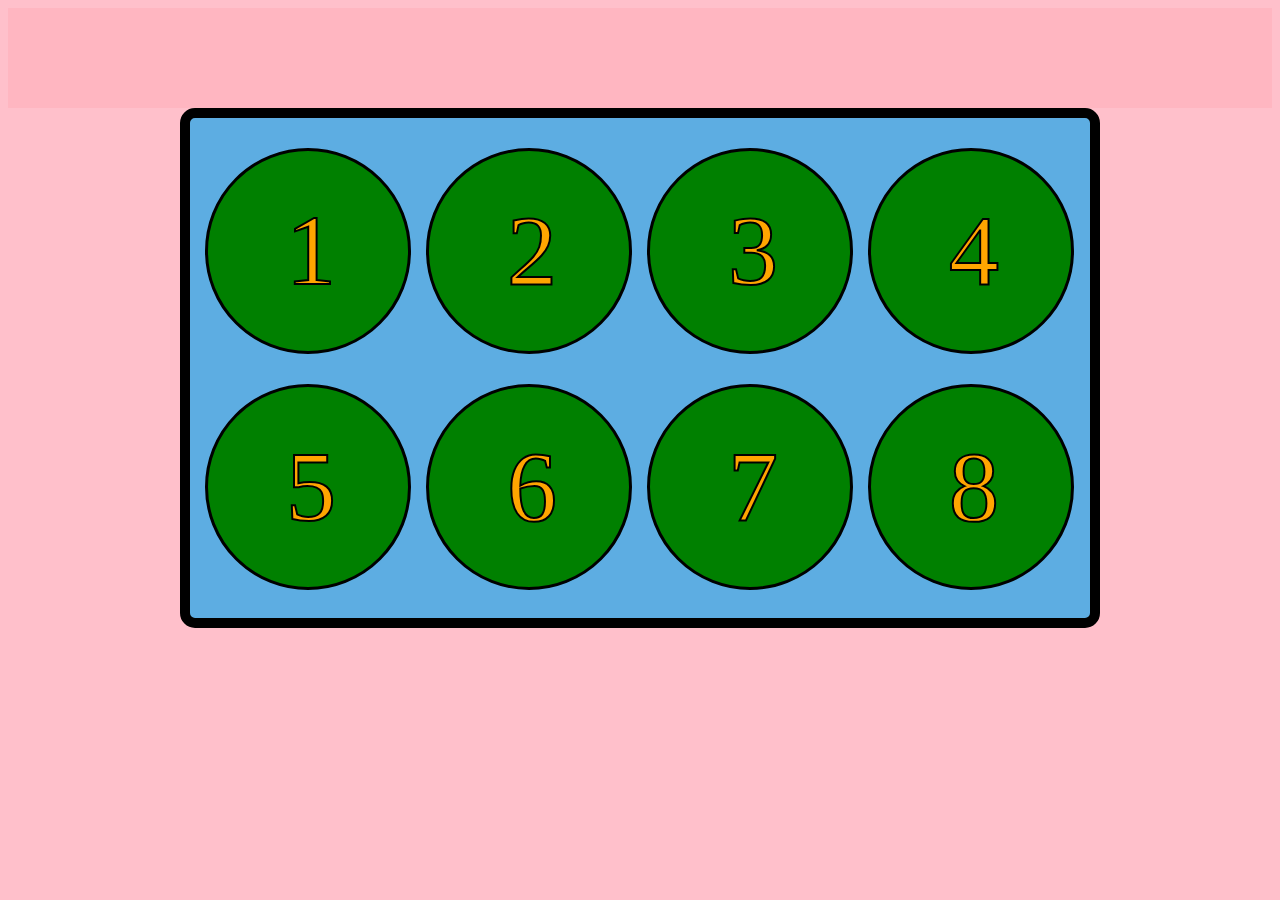
==== index.html @ 6d0f2093 "Add files via upload" ====
<!DOCTYPE html>
<html lang="es-es" dir="ltr">
  <head>
    <meta charset="utf-8">
    <title>portfoli</title>
    <link rel="stylesheet" href="estilo.css" type="text/css">
  </head>
  <body>
<div id="cabecera"></div>
<div id="contenedor">
  <div class="boletes"><p>1</p></div>
  <div class="boletes"><p>2</p></div>
  <div class="boletes"><p>3</p></div>
  <div class="boletes"><p>4</p></div>
  <div class="boletes"><p>5</p></div>
  <div class="boletes"><p>6</p></div>
  <div class="boletes"><p>7</p></div>
  <div class="boletes"><p>8</p></div>
</div>

  </body>
</html>
---- estilo.css ----
body{
  background-color: pink;
}
#cabecera{
  width: auto;
  height: 100px;
  background-color: lightpink;
}
#contenedor{
  background-color: #5DADE2;
  border-radius: 15px;
  border:10px black solid;
  width: 900px;
  height: 500px;
  margin: 0 auto;
}
.boletes{
  border-radius: 50%;
  border:3px black solid;
  height: 200px;
  width: 200px;
  background-color: green;
  float: left;
  margin-top: 30px;
  margin-left: 15px;
}
p{
  color: orange;
  -webkit-text-stroke-width: 2px;
  -webkit-text-stroke-color: black;
  line-height: 0px;
  font-size: 100px;
  margin-left: 78px;
}
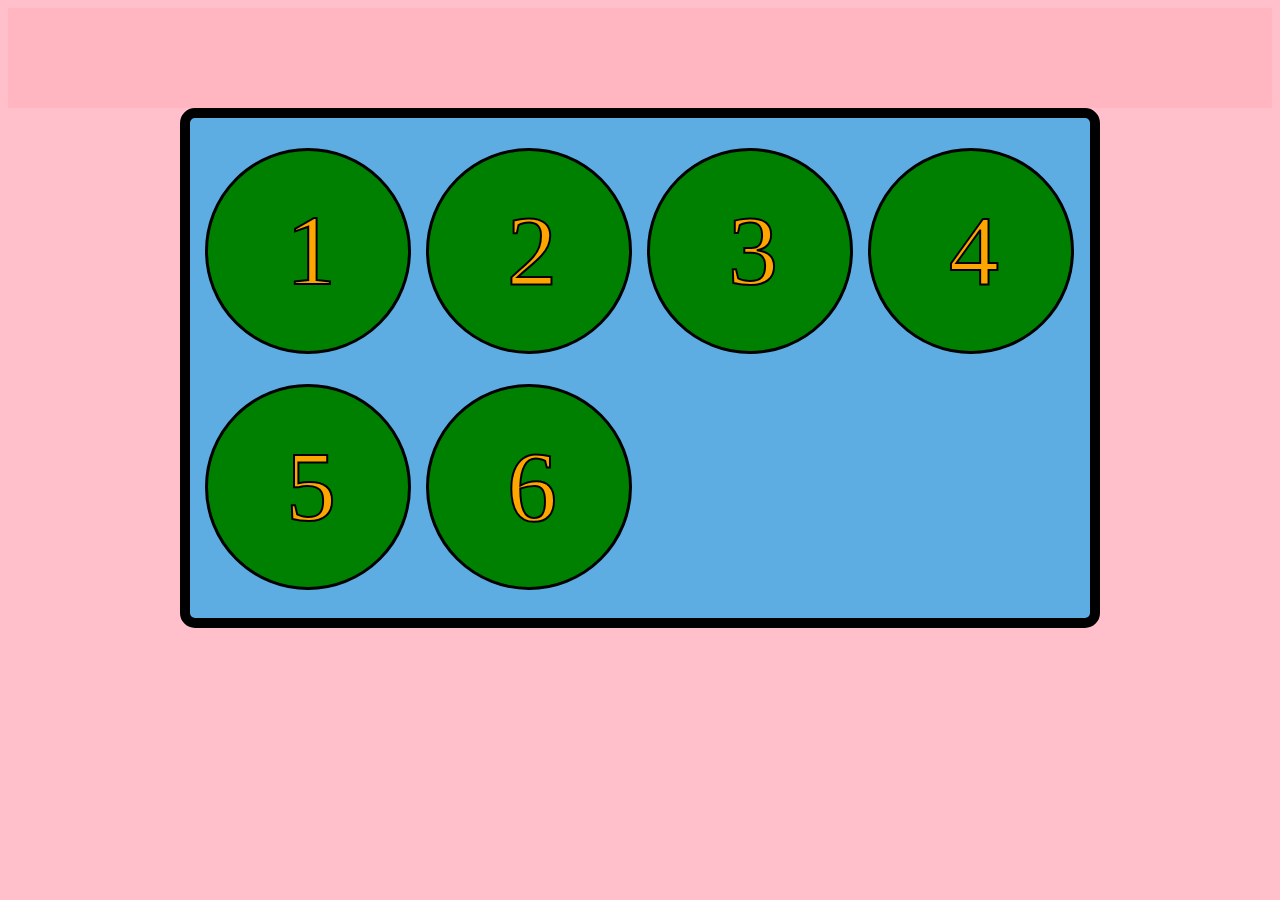
==== commit b09765a2: "Update index.html" ====
--- a/index.html
+++ b/index.html
@@ -8,14 +8,13 @@
   <body>
 <div id="cabecera"></div>
 <div id="contenedor">
-  <div class="boletes"><p>1</p></div>
-  <div class="boletes"><p>2</p></div>
-  <div class="boletes"><p>3</p></div>
-  <div class="boletes"><p>4</p></div>
-  <div class="boletes"><p>5</p></div>
-  <div class="boletes"><p>6</p></div>
-  <div class="boletes"><p>7</p></div>
-  <div class="boletes"><p>8</p></div>
+ <href="miprimerhtml/index.html" target=_blank><div class="boletes"><p>1</p></div></a>
+ <href="calendari/index2.html" target=_blank> <div class="boletes"><p>2</p></div></a>
+ <href="cflor/index.html" target=_blank> <div class="boletes"><p>3</p></div></a>
+ <href="paisatge/index.html" target=_blank> <div class="boletes"><p>4</p></div></a>
+ <href="boletes/index.html" target=_blank> <div class="boletes"><p>5</p></div></a>
+ <href="web/index.html" target=_blank><div class="boletes"><p>6</p></div></a>
+ 
 </div>
 
   </body>
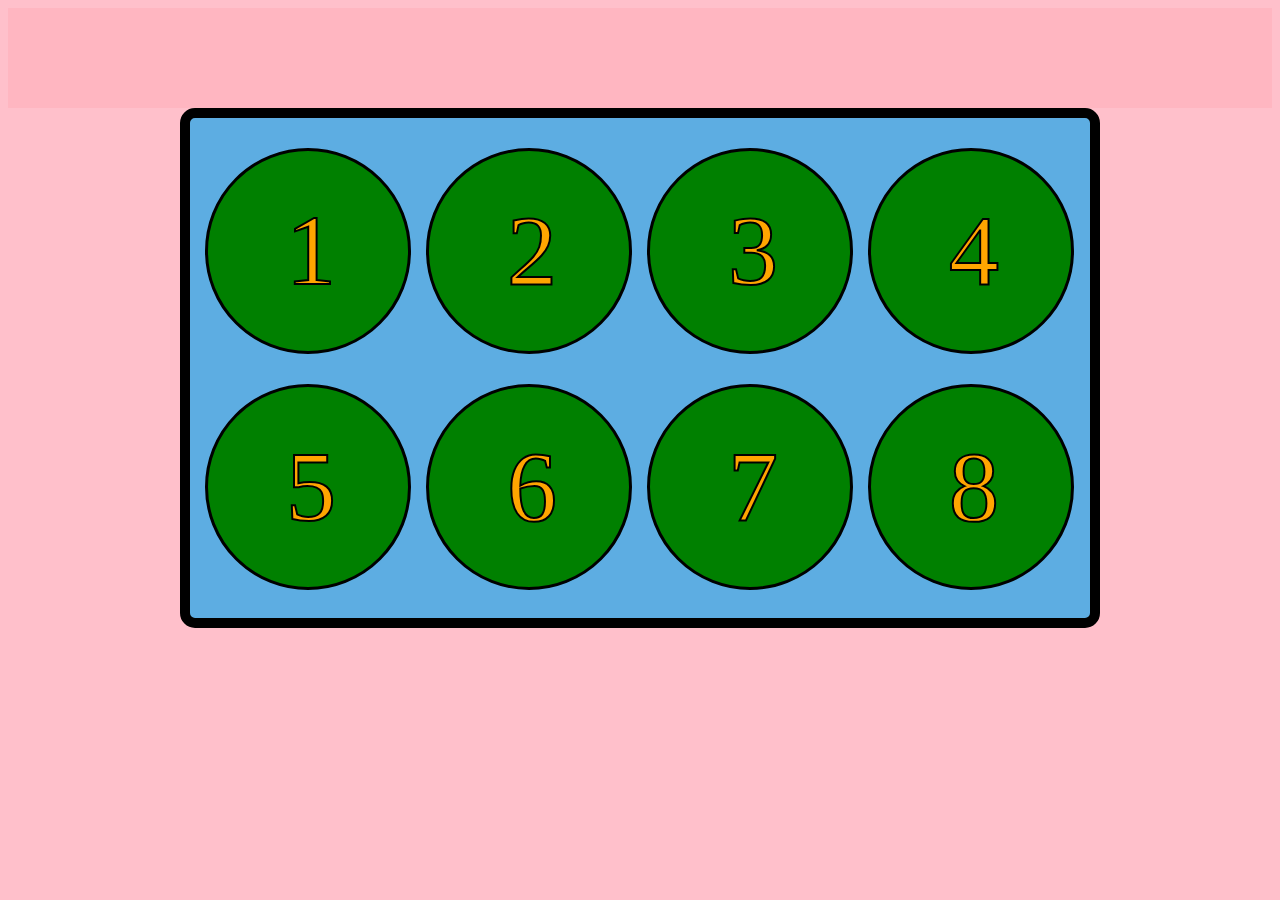
==== commit 397f54d3: "Update index.html" ====
--- a/index.html
+++ b/index.html
@@ -9,11 +9,14 @@
 <div id="cabecera"></div>
 <div id="contenedor">
  <href="miprimerhtml/index.html" target=_blank><div class="boletes"><p>1</p></div></a>
- <href="calendari/index2.html" target=_blank> <div class="boletes"><p>2</p></div></a>
- <href="cflor/index.html" target=_blank> <div class="boletes"><p>3</p></div></a>
- <href="paisatge/index.html" target=_blank> <div class="boletes"><p>4</p></div></a>
- <href="boletes/index.html" target=_blank> <div class="boletes"><p>5</p></div></a>
- <href="web/index.html" target=_blank><div class="boletes"><p>6</p></div></a>
+ <href="meme/SERGI.gif" target=_blank> <div class="boletes"><p>2</p></div></a>
+ <href="calendari/index2.html" target=_blank> <div class="boletes"><p>3</p></div></a>
+ <href="cflor/index.html" target=_blank> <div class="boletes"><p>4</p></div></a>
+ <href="paisatge/index.html" target=_blank> <div class="boletes"><p>5</p></div></a>
+ <href="boletes/index.html" target=_blank> <div class="boletes"><p>6</p></div></a>
+ <href="Feedly/index.html" target=_blank><div class="boletes"><p>7</p></div></a>
+ <href="web/index.html" target=_blank><div class="boletes"><p>8</p></div></a>
+
  
 </div>
 
